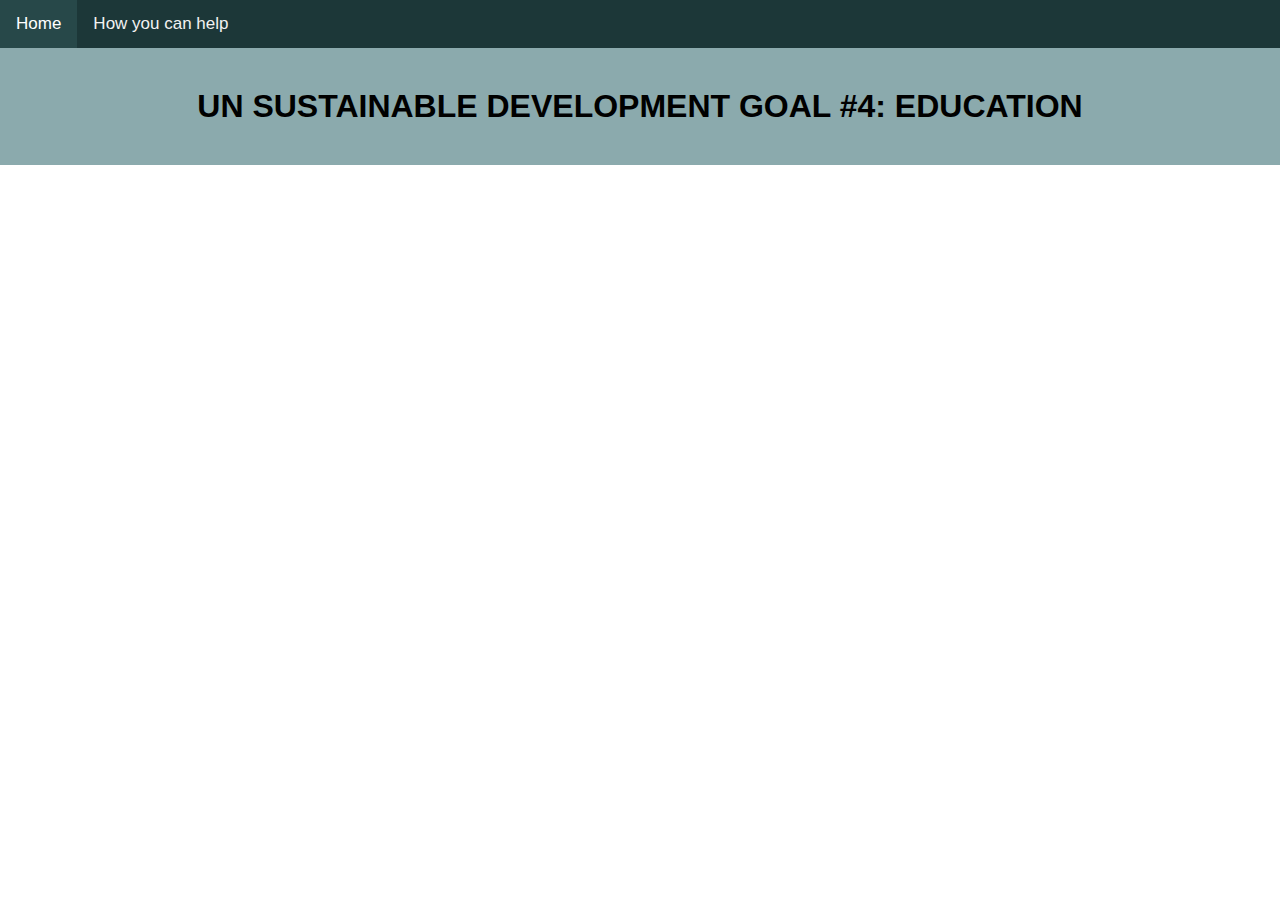
==== index.html @ 5749fb32 "Made navigation bar, title" ====
<!DOCTYPE html>
<html lang="en">
<head>
    <meta charset="UTF-8">
    <meta http-equiv="X-UA-Compatible" content="IE=edge">
    <meta name="viewport" content="width=device-width, initial-scale=1.0">
    <title>UN SDG 4: EDUCATION</title>
    <link href=styles.css rel="stylesheet">
</head>
<body style="margin-top: 0px; margin-left: 0px; margin-right: 0px;">
    
    <div class="topnav">
        <a class="active" href="#">Home</a>
        <a href="pages/action.html">How you can help</a>
    </div>

    <div class="header">
        <h1 class="title">UN SUSTAINABLE DEVELOPMENT GOAL #4: EDUCATION</h1>
    </div>

    <div class="intro">
        <img >
    </div>
</body>
</html>
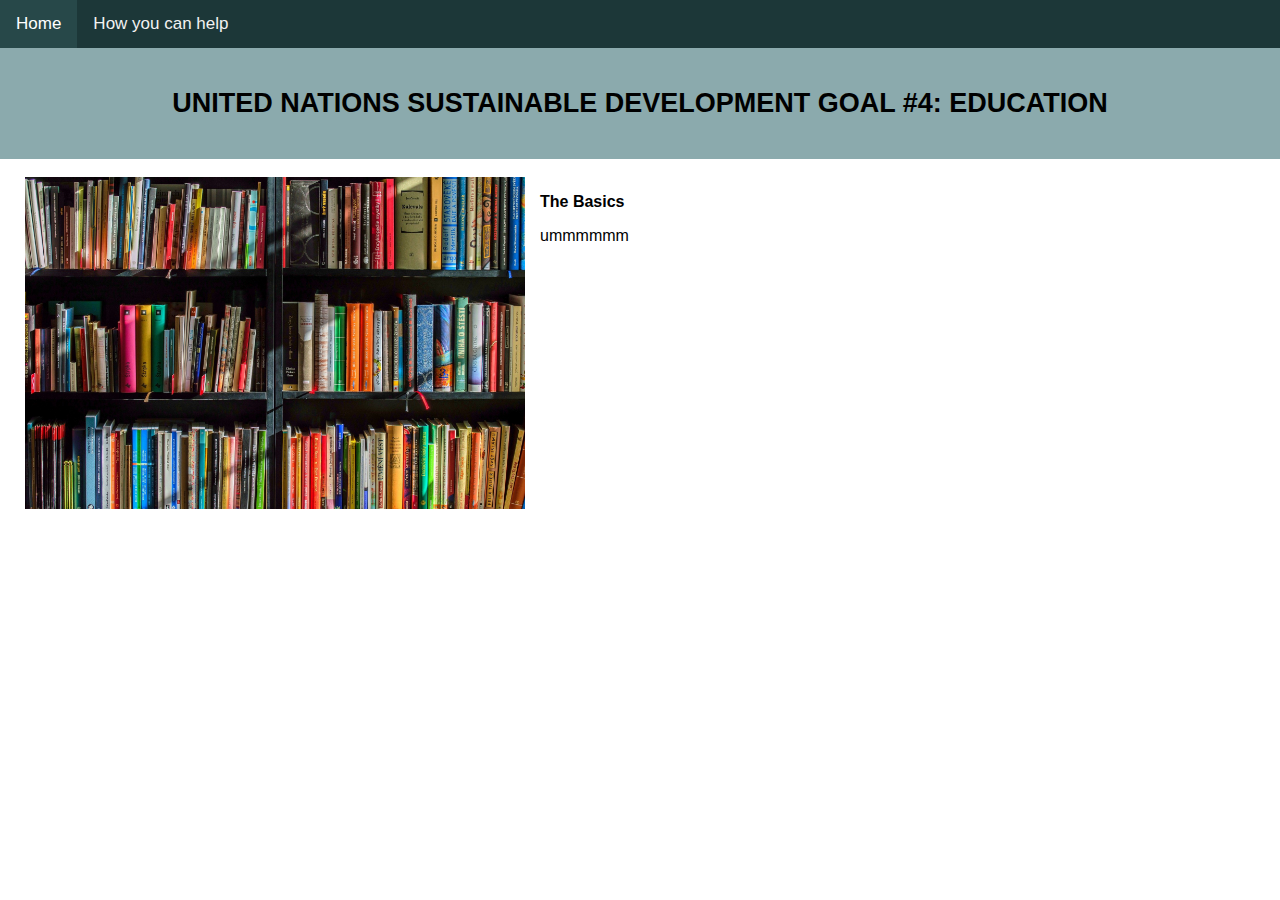
==== commit e994e207: "Added some flex" ====
--- a/index.html
+++ b/index.html
@@ -15,11 +15,16 @@
     </div>
 
     <div class="header">
-        <h1 class="title">UN SUSTAINABLE DEVELOPMENT GOAL #4: EDUCATION</h1>
+        <!--<img src="images/books.jpg">-->
+        <h1 class="title">UNITED NATIONS SUSTAINABLE DEVELOPMENT GOAL #4: EDUCATION</h1>
     </div>
 
     <div class="intro">
-        <img >
+        <img class="book-left" style="width: 500px; height: auto;" src="images/books.jpg">
+        <div class="vert">
+            <h3 style="font-size: medium; margin-left: 15px;">The Basics</h3>
+            <p style="margin-left: 15px;">ummmmmm</p>
+        </div>
     </div>
 </body>
 </html>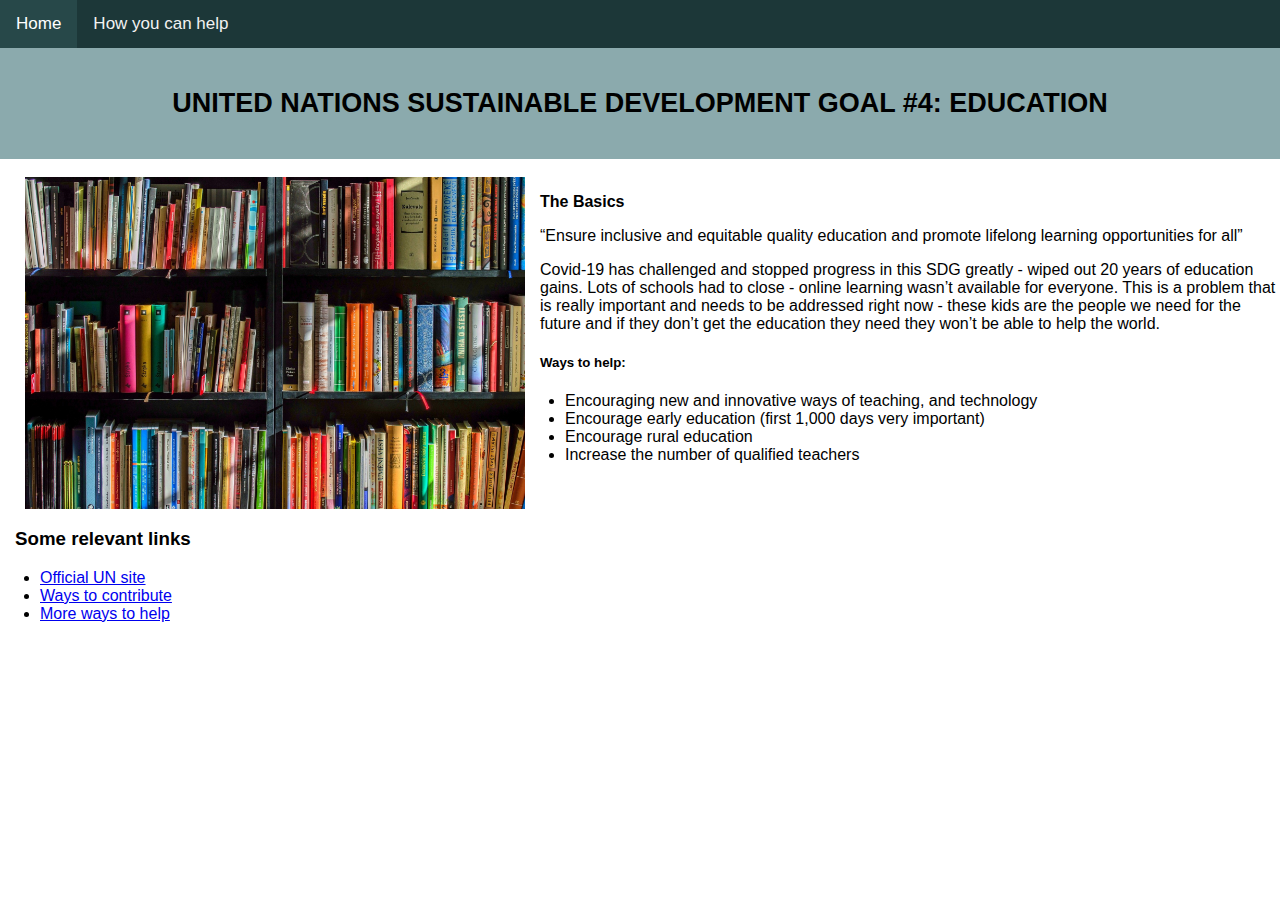
==== commit 67cc3d41: "Add content to index.html, action.html" ====
--- a/index.html
+++ b/index.html
@@ -23,8 +23,25 @@
         <img class="book-left" style="width: 500px; height: auto;" src="images/books.jpg">
         <div class="vert">
             <h3 style="font-size: medium; margin-left: 15px;">The Basics</h3>
-            <p style="margin-left: 15px;">ummmmmm</p>
+            <p style="margin-left: 15px;">“Ensure inclusive and equitable quality education and promote lifelong learning opportunities for all”</p>
+            <p style="margin-left: 15px;">Covid-19 has challenged and stopped progress in this SDG greatly - wiped out 20 years of education gains. Lots of schools had to close - online learning wasn’t available for everyone. This is a problem that is really important and needs to be addressed right now - these kids are the people we need for the future and if they don’t get the education they need they won’t be able to help the world.</p>
+            <h5 style="margin-left: 15px;">Ways to help:</h5>
+            <ul>
+                <li>Encouraging new and innovative ways of teaching, and technology </li>
+                <li>Encourage early education (first 1,000 days very important)</li>
+                <li>Encourage rural education</li>
+                <li>Increase the number of qualified teachers</li>
+            </ul>
         </div>
+    </div>
+
+    <div>
+        <h3 style="margin-left: 15px;">Some relevant links</h3>
+        <ul>
+            <li><a href="https://sdgs.un.org/goals/goal4">Official UN site</a></li>
+            <li><a href="https://fabretto.org/2020/01/23/4-ways-to-contribute-to-sdg4/">Ways to contribute</a></li>
+            <li><a href="https://www.soroptimistinternational.org/how-can-we-achieve-the-global-education-goal-sdg-4/">More ways to help</a></li>
+        </ul>
     </div>
 </body>
 </html>